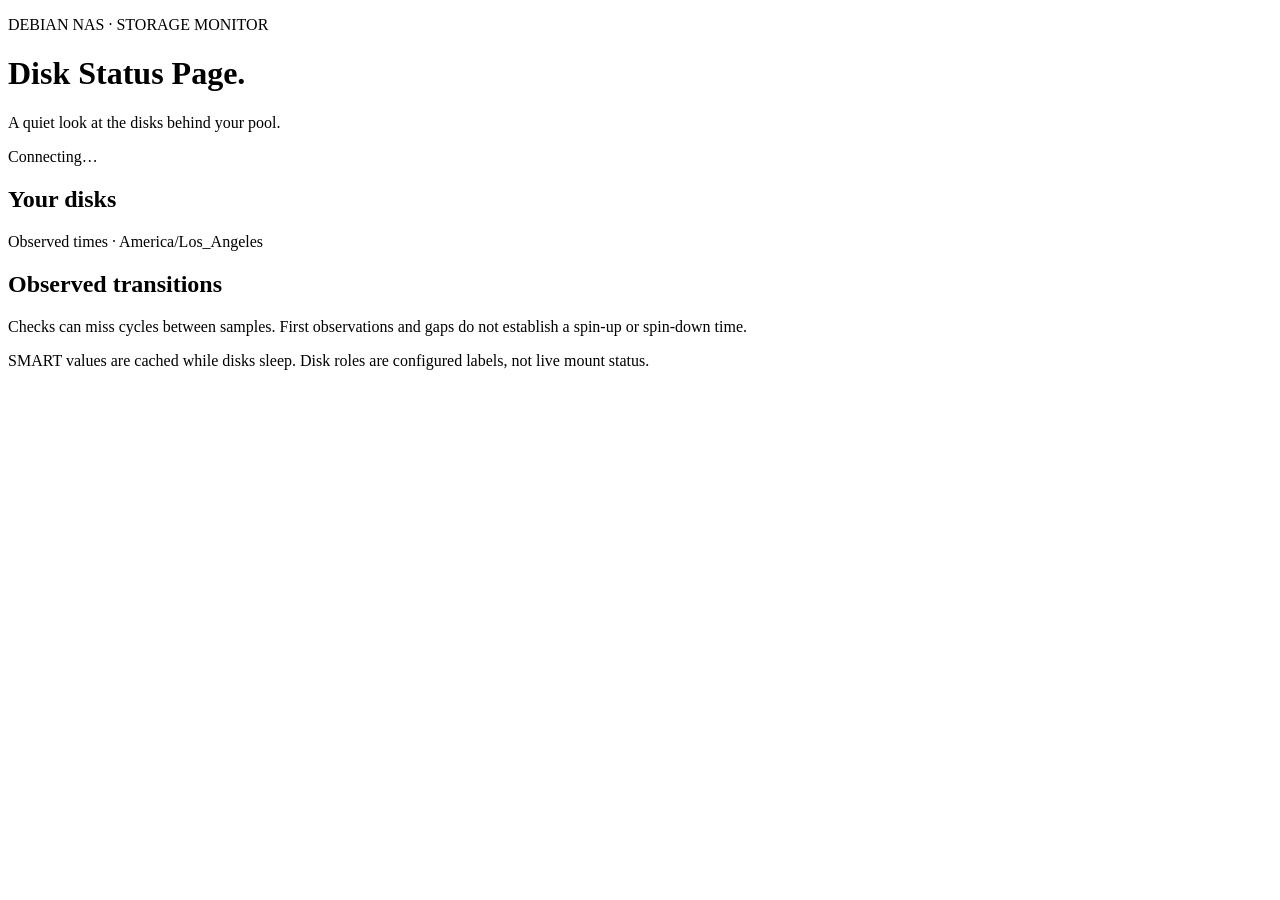
==== static/index.html @ 1c1947bb "Add Disk Status Page container and GHCR publishing" ====
<!doctype html>
<html lang="en"><head><meta charset="utf-8"><meta name="viewport" content="width=device-width, initial-scale=1"><title>Disk Status Page</title><link rel="stylesheet" href="/style.css"><script defer src="/app.js"></script></head>
<body><main><header><div><p class="eyebrow">DEBIAN NAS · STORAGE MONITOR</p><h1>Disk Status Page<span>.</span></h1><p class="subtitle">A quiet look at the disks behind your pool.</p></div><div id="connection" role="status">Connecting…</div></header><div id="demo" hidden>Sample data · No physical disks are being queried.</div><section class="summary" id="summary" aria-label="Disk summary"></section><section><div class="section-heading"><h2>Your disks</h2><p>Observed times · America/Los_Angeles</p></div><div id="disks" class="grid"></div></section><section class="history"><h2>Observed transitions</h2><p>Checks can miss cycles between samples. First observations and gaps do not establish a spin-up or spin-down time.</p><ol id="events"></ol></section><footer>SMART values are cached while disks sleep. Disk roles are configured labels, not live mount status.</footer></main></body></html>
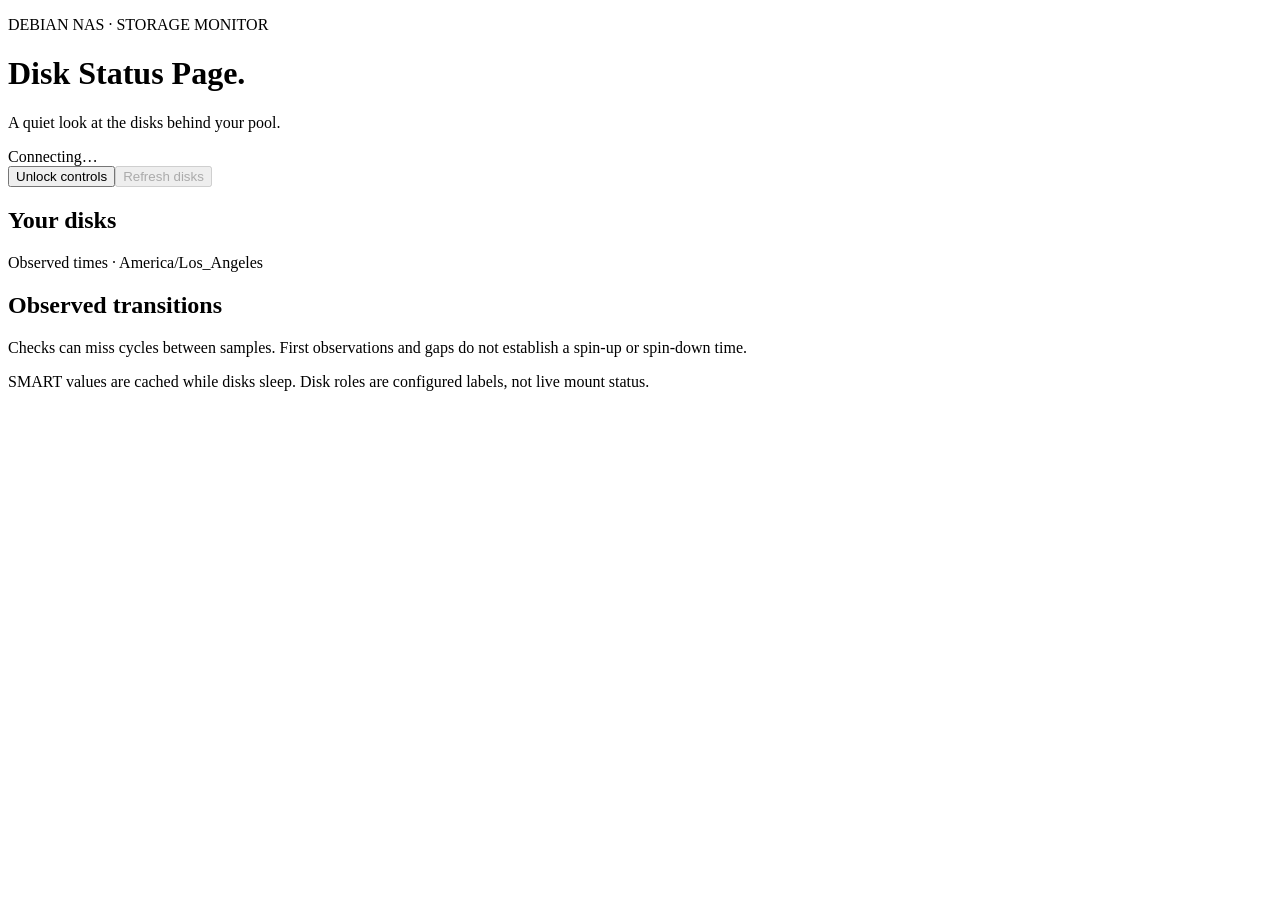
==== commit c5e6fb0f: "Add disk controls and manual refresh" ====
--- a/static/index.html
+++ b/static/index.html
@@ -1,3 +1,3 @@
 <!doctype html>
 <html lang="en"><head><meta charset="utf-8"><meta name="viewport" content="width=device-width, initial-scale=1"><title>Disk Status Page</title><link rel="stylesheet" href="/style.css"><script defer src="/app.js"></script></head>
-<body><main><header><div><p class="eyebrow">DEBIAN NAS · STORAGE MONITOR</p><h1>Disk Status Page<span>.</span></h1><p class="subtitle">A quiet look at the disks behind your pool.</p></div><div id="connection" role="status">Connecting…</div></header><div id="demo" hidden>Sample data · No physical disks are being queried.</div><section class="summary" id="summary" aria-label="Disk summary"></section><section><div class="section-heading"><h2>Your disks</h2><p>Observed times · America/Los_Angeles</p></div><div id="disks" class="grid"></div></section><section class="history"><h2>Observed transitions</h2><p>Checks can miss cycles between samples. First observations and gaps do not establish a spin-up or spin-down time.</p><ol id="events"></ol></section><footer>SMART values are cached while disks sleep. Disk roles are configured labels, not live mount status.</footer></main></body></html>
+<body><main><header><div><p class="eyebrow">DEBIAN NAS · STORAGE MONITOR</p><h1>Disk Status Page<span>.</span></h1><p class="subtitle">A quiet look at the disks behind your pool.</p></div><div class="toolbar"><div id="connection" role="status">Connecting…</div><button id="unlock">Unlock controls</button><button id="refresh" disabled>Refresh disks</button></div></header><div id="demo" hidden>Sample data · No physical disks are being queried.</div><p id="action-status" role="status" aria-live="polite"></p><section class="summary" id="summary" aria-label="Disk summary"></section><section><div class="section-heading"><h2>Your disks</h2><p>Observed times · America/Los_Angeles</p></div><div id="disks" class="grid"></div></section><section class="history"><h2>Observed transitions</h2><p>Checks can miss cycles between samples. First observations and gaps do not establish a spin-up or spin-down time.</p><ol id="events"></ol></section><footer>SMART values are cached while disks sleep. Disk roles are configured labels, not live mount status.</footer></main></body></html>
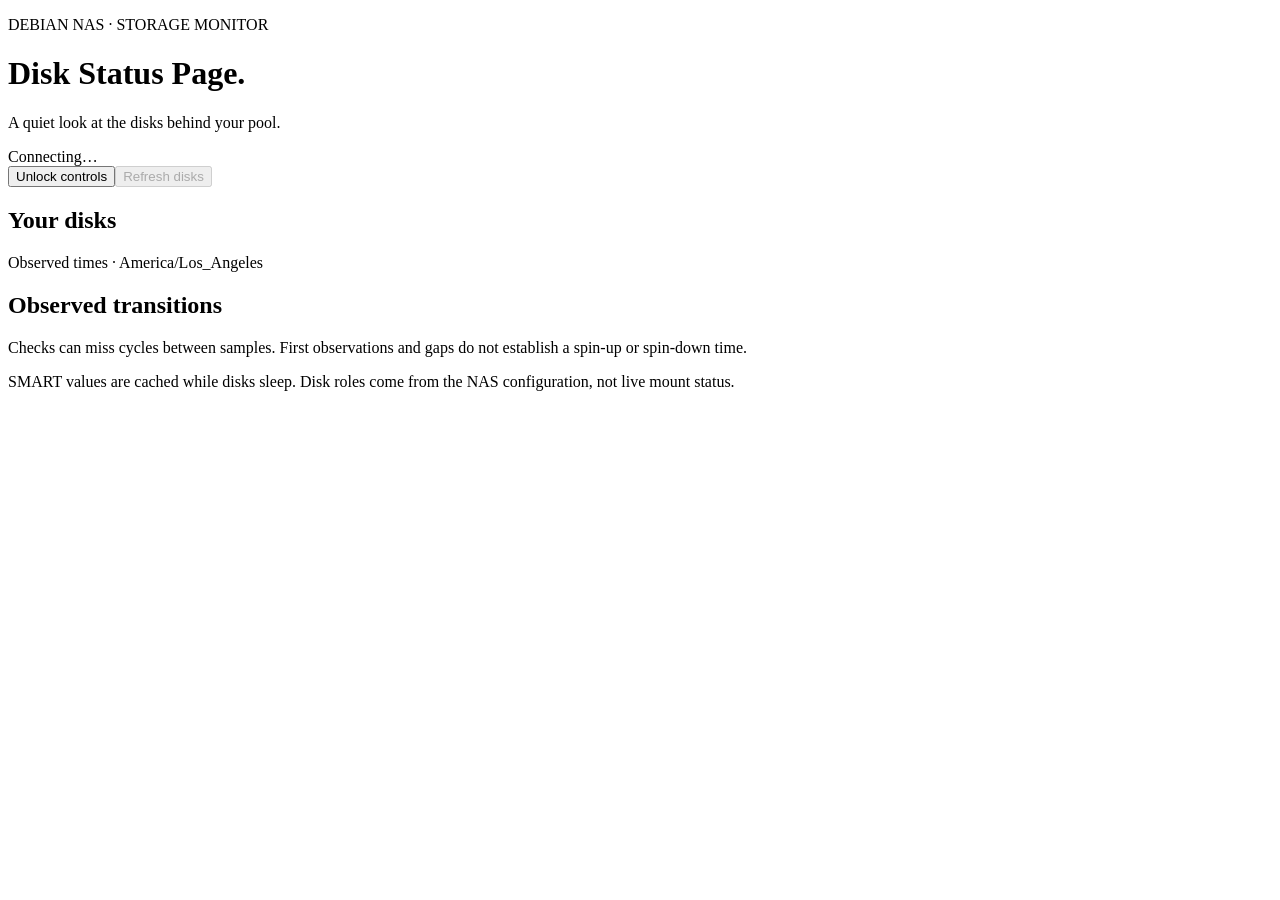
==== commit 27e24f7e: "Read the disk list from the NAS and flag unexpected power states The image no longer bakes in disks." ====
--- a/static/index.html
+++ b/static/index.html
@@ -1,3 +1,3 @@
 <!doctype html>
 <html lang="en"><head><meta charset="utf-8"><meta name="viewport" content="width=device-width, initial-scale=1"><title>Disk Status Page</title><link rel="stylesheet" href="/style.css"><script defer src="/app.js"></script></head>
-<body><main><header><div><p class="eyebrow">DEBIAN NAS · STORAGE MONITOR</p><h1>Disk Status Page<span>.</span></h1><p class="subtitle">A quiet look at the disks behind your pool.</p></div><div class="toolbar"><div id="connection" role="status">Connecting…</div><button id="unlock">Unlock controls</button><button id="refresh" disabled>Refresh disks</button></div></header><div id="demo" hidden>Sample data · No physical disks are being queried.</div><p id="action-status" role="status" aria-live="polite"></p><section class="summary" id="summary" aria-label="Disk summary"></section><section><div class="section-heading"><h2>Your disks</h2><p>Observed times · America/Los_Angeles</p></div><div id="disks" class="grid"></div></section><section class="history"><h2>Observed transitions</h2><p>Checks can miss cycles between samples. First observations and gaps do not establish a spin-up or spin-down time.</p><ol id="events"></ol></section><footer>SMART values are cached while disks sleep. Disk roles are configured labels, not live mount status.</footer></main></body></html>
+<body><main><header><div><p class="eyebrow">DEBIAN NAS · STORAGE MONITOR</p><h1>Disk Status Page<span>.</span></h1><p class="subtitle">A quiet look at the disks behind your pool.</p></div><div class="toolbar"><div id="connection" role="status">Connecting…</div><button id="unlock">Unlock controls</button><button id="refresh" disabled>Refresh disks</button></div></header><div id="demo" hidden>Sample data · No physical disks are being queried.</div><p id="action-status" role="status" aria-live="polite"></p><section class="summary" id="summary" aria-label="Disk summary"></section><div class="storage-panels"><section class="history" id="capacity" aria-label="Pool capacity"></section><section class="history" id="snapraid" aria-label="SnapRAID parity sync"></section></div><section><div class="section-heading"><h2>Your disks</h2><p>Observed times · America/Los_Angeles</p></div><div id="disks" class="grid"></div></section><section class="history"><h2>Observed transitions</h2><p>Checks can miss cycles between samples. First observations and gaps do not establish a spin-up or spin-down time.</p><ol id="events"></ol></section><footer>SMART values are cached while disks sleep. Disk roles come from the NAS configuration, not live mount status.</footer></main></body></html>
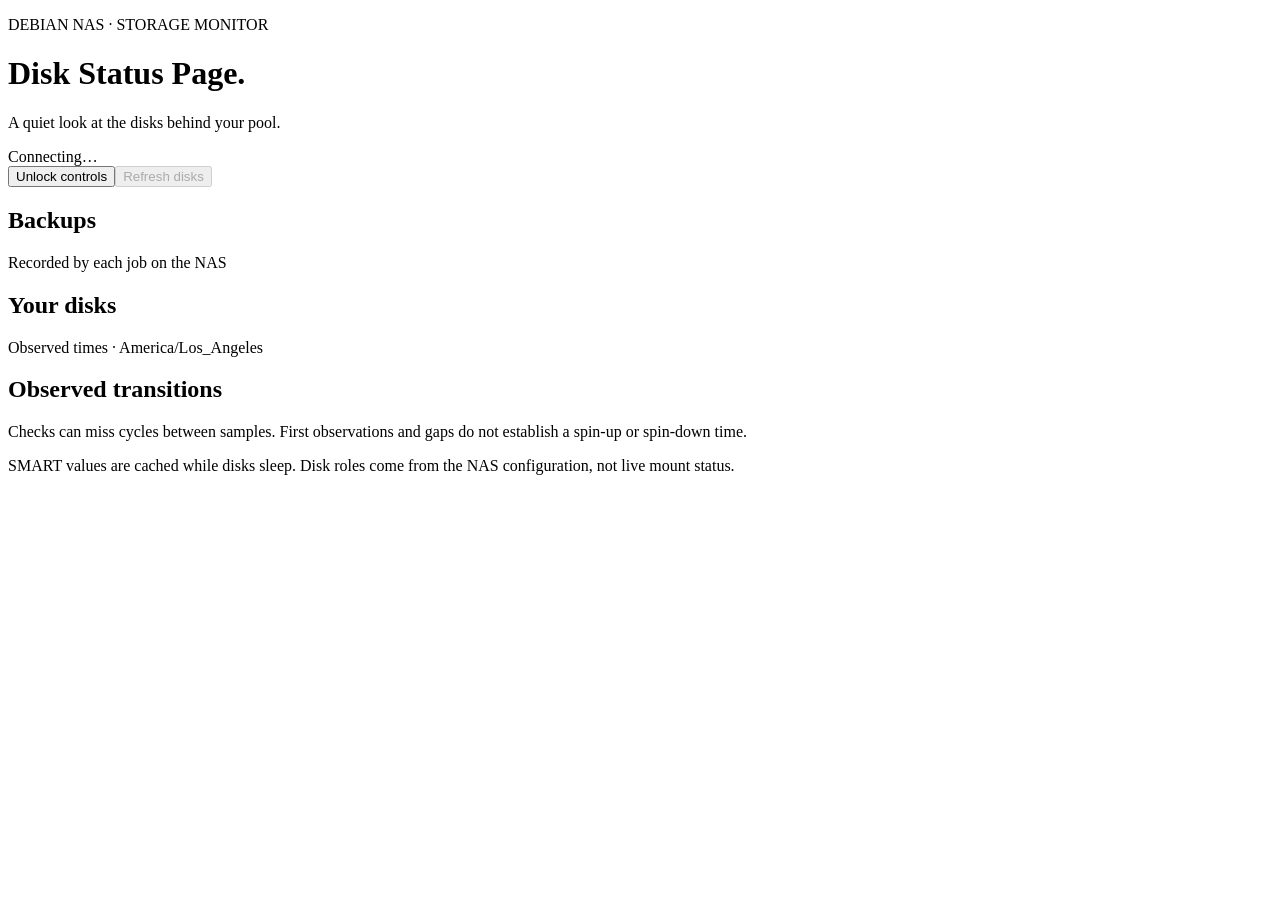
==== commit e1337a67: "Show backup job status, with a health URL for Homepage A Backups section lists the jobs in config/ba" ====
--- a/static/index.html
+++ b/static/index.html
@@ -1,3 +1,3 @@
 <!doctype html>
 <html lang="en"><head><meta charset="utf-8"><meta name="viewport" content="width=device-width, initial-scale=1"><title>Disk Status Page</title><link rel="stylesheet" href="/style.css"><script defer src="/app.js"></script></head>
-<body><main><header><div><p class="eyebrow">DEBIAN NAS · STORAGE MONITOR</p><h1>Disk Status Page<span>.</span></h1><p class="subtitle">A quiet look at the disks behind your pool.</p></div><div class="toolbar"><div id="connection" role="status">Connecting…</div><button id="unlock">Unlock controls</button><button id="refresh" disabled>Refresh disks</button></div></header><div id="demo" hidden>Sample data · No physical disks are being queried.</div><p id="action-status" role="status" aria-live="polite"></p><section class="summary" id="summary" aria-label="Disk summary"></section><div class="storage-panels"><section class="history" id="capacity" aria-label="Pool capacity"></section><section class="history" id="snapraid" aria-label="SnapRAID parity sync"></section></div><section><div class="section-heading"><h2>Your disks</h2><p>Observed times · America/Los_Angeles</p></div><div id="disks" class="grid"></div></section><section class="history"><h2>Observed transitions</h2><p>Checks can miss cycles between samples. First observations and gaps do not establish a spin-up or spin-down time.</p><ol id="events"></ol></section><footer>SMART values are cached while disks sleep. Disk roles come from the NAS configuration, not live mount status.</footer></main></body></html>
+<body><main><header><div><p class="eyebrow">DEBIAN NAS · STORAGE MONITOR</p><h1>Disk Status Page<span>.</span></h1><p class="subtitle">A quiet look at the disks behind your pool.</p></div><div class="toolbar"><div id="connection" role="status">Connecting…</div><button id="unlock">Unlock controls</button><button id="refresh" disabled>Refresh disks</button></div></header><div id="demo" hidden>Sample data · No physical disks are being queried.</div><p id="action-status" role="status" aria-live="polite"></p><section class="summary" id="summary" aria-label="Disk summary"></section><div class="storage-panels"><section class="history" id="capacity" aria-label="Pool capacity"></section><section class="history" id="snapraid" aria-label="SnapRAID parity sync"></section></div><section aria-label="Backups"><div class="section-heading"><h2>Backups</h2><p>Recorded by each job on the NAS</p></div><div id="backups" class="grid"></div></section><section><div class="section-heading"><h2>Your disks</h2><p>Observed times · America/Los_Angeles</p></div><div id="disks" class="grid"></div></section><section class="history"><h2>Observed transitions</h2><p>Checks can miss cycles between samples. First observations and gaps do not establish a spin-up or spin-down time.</p><ol id="events"></ol></section><footer>SMART values are cached while disks sleep. Disk roles come from the NAS configuration, not live mount status.</footer></main></body></html>
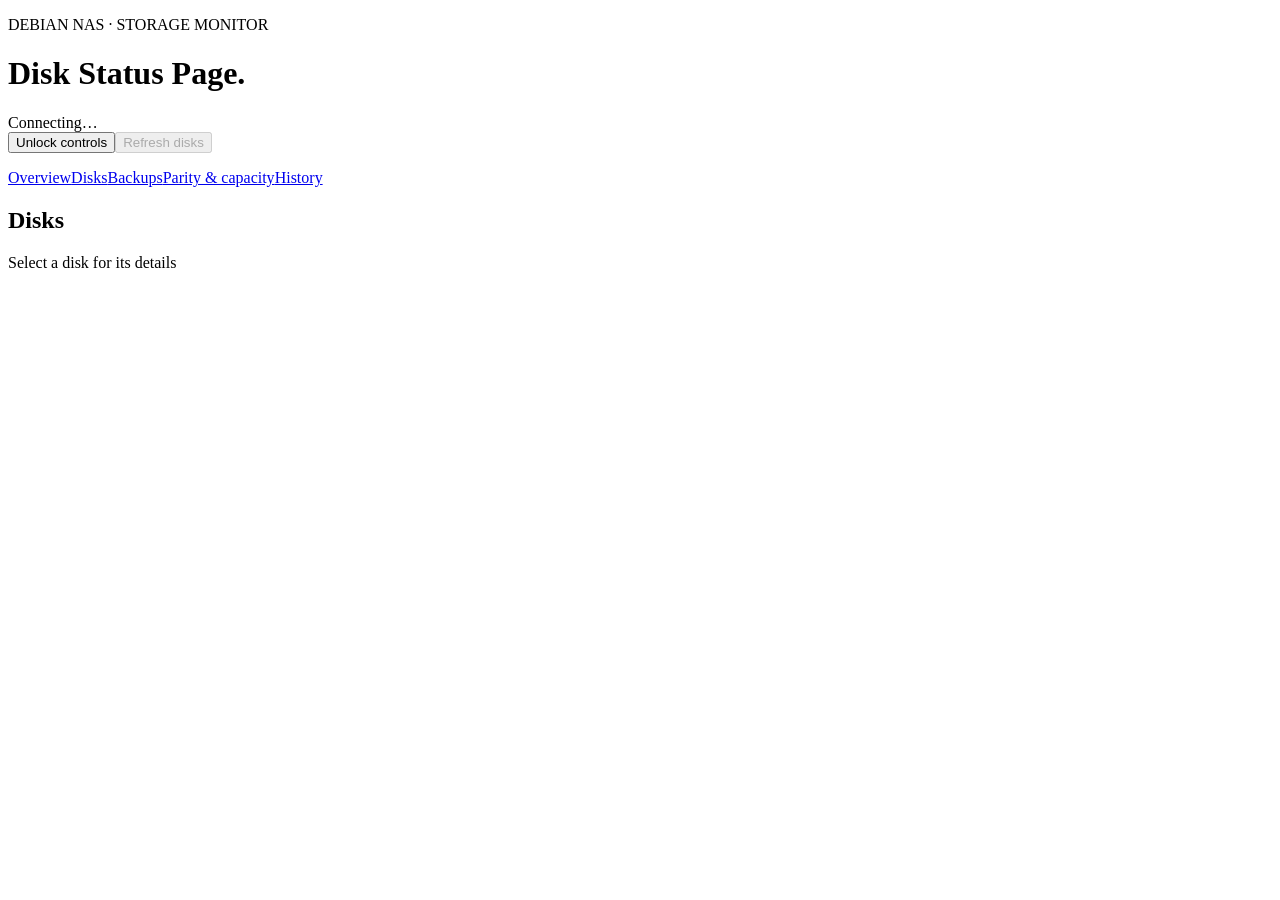
==== commit c352b6e0: "Reorganize the dashboard into tabs with an overview The overview shows a status tile per area, every" ====
--- a/static/index.html
+++ b/static/index.html
@@ -1,3 +1,13 @@
 <!doctype html>
 <html lang="en"><head><meta charset="utf-8"><meta name="viewport" content="width=device-width, initial-scale=1"><title>Disk Status Page</title><link rel="stylesheet" href="/style.css"><script defer src="/app.js"></script></head>
-<body><main><header><div><p class="eyebrow">DEBIAN NAS · STORAGE MONITOR</p><h1>Disk Status Page<span>.</span></h1><p class="subtitle">A quiet look at the disks behind your pool.</p></div><div class="toolbar"><div id="connection" role="status">Connecting…</div><button id="unlock">Unlock controls</button><button id="refresh" disabled>Refresh disks</button></div></header><div id="demo" hidden>Sample data · No physical disks are being queried.</div><p id="action-status" role="status" aria-live="polite"></p><section class="summary" id="summary" aria-label="Disk summary"></section><div class="storage-panels"><section class="history" id="capacity" aria-label="Pool capacity"></section><section class="history" id="snapraid" aria-label="SnapRAID parity sync"></section></div><section aria-label="Backups"><div class="section-heading"><h2>Backups</h2><p>Recorded by each job on the NAS</p></div><div id="backups" class="grid"></div></section><section><div class="section-heading"><h2>Your disks</h2><p>Observed times · America/Los_Angeles</p></div><div id="disks" class="grid"></div></section><section class="history"><h2>Observed transitions</h2><p>Checks can miss cycles between samples. First observations and gaps do not establish a spin-up or spin-down time.</p><ol id="events"></ol></section><footer>SMART values are cached while disks sleep. Disk roles come from the NAS configuration, not live mount status.</footer></main></body></html>
+<body><main><header><div><p class="eyebrow">DEBIAN NAS · STORAGE MONITOR</p><h1>Disk Status Page<span>.</span></h1></div><div class="toolbar"><div id="connection" role="status">Connecting…</div><button id="unlock">Unlock controls</button><button id="refresh" disabled>Refresh disks</button></div></header>
+<div id="demo" hidden>Sample data · No physical disks are being queried.</div>
+<p id="action-status" role="status" aria-live="polite"></p>
+<nav class="tabs" aria-label="Sections"><a href="#overview">Overview</a><a href="#disks">Disks</a><a href="#backups">Backups</a><a href="#storage">Parity &amp; capacity</a><a href="#synology" id="synology-tab" hidden>Synology</a><a href="#history">History</a></nav>
+<section data-panel="overview" aria-label="Overview"><div id="status-tiles" class="status-tiles"></div><div id="problems"></div><div class="section-heading"><h2>Disks</h2><p>Select a disk for its details</p></div><div id="disk-table" class="table-wrap"></div></section>
+<section data-panel="disks" aria-label="Disks" hidden><section class="summary" id="summary" aria-label="Disk summary"></section><div id="disks"></div><p class="note">SMART values are cached while disks sleep. Disk roles come from the NAS configuration, not live mount status. Times are America/Los_Angeles.</p></section>
+<section data-panel="backups" aria-label="Backups" hidden><div class="section-heading"><h2>Backups</h2><p>Recorded by each job on the NAS</p></div><div id="backups" class="grid"></div></section>
+<section data-panel="storage" aria-label="Parity and capacity" hidden><div class="storage-panels"><section class="history" id="capacity" aria-label="Pool capacity"></section><section class="history" id="snapraid" aria-label="SnapRAID parity sync"></section></div></section>
+<section data-panel="synology" aria-label="Synology" hidden><section class="history" id="synology"></section></section>
+<section data-panel="history" aria-label="History" hidden><section class="history"><h2>Observed transitions</h2><p>Checks can miss cycles between samples. First observations and gaps do not establish a spin-up or spin-down time.</p><ol id="events"></ol></section></section>
+</main></body></html>
